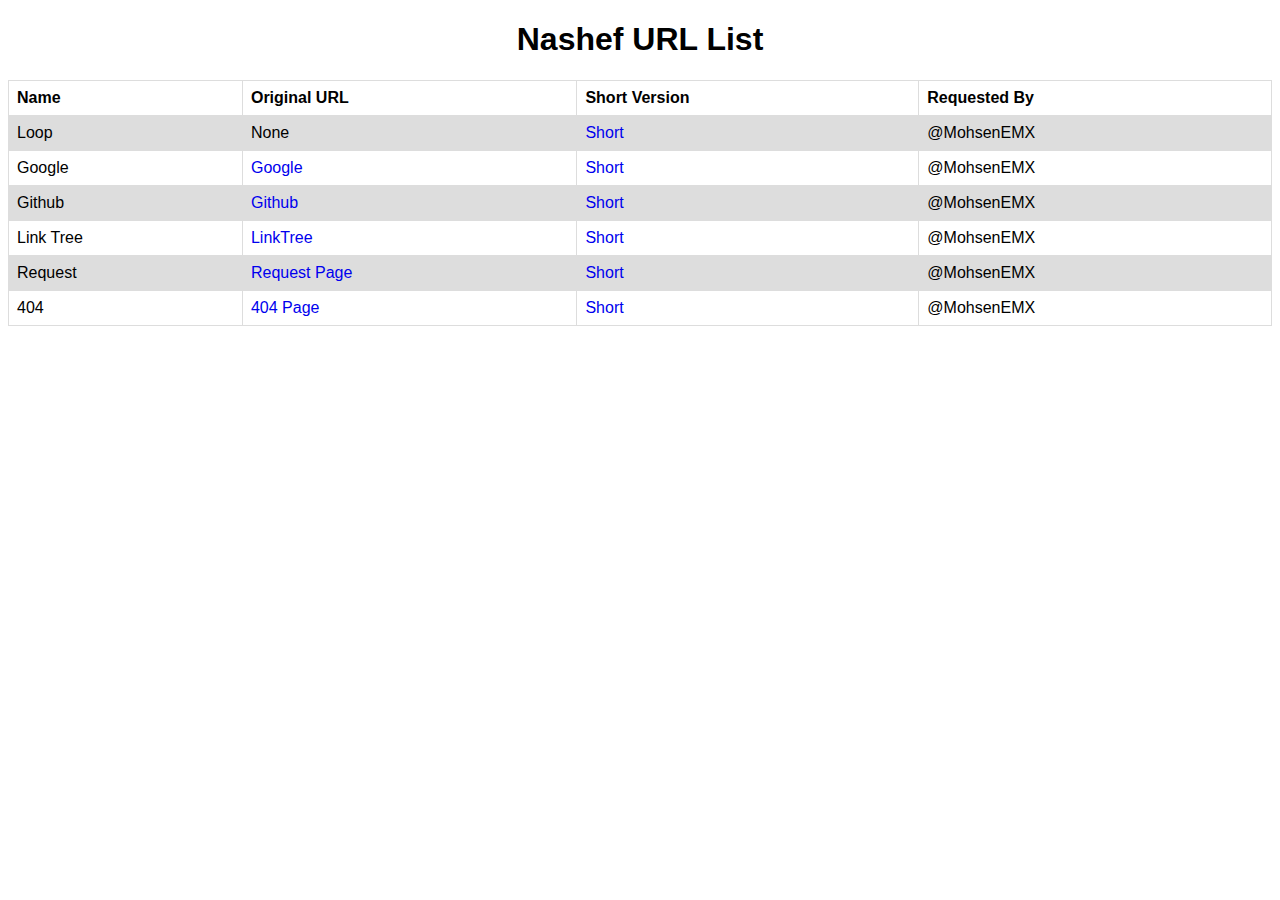
==== urls/index.html @ 03be058a "S #5" ====
<!DOCTYPE html>
<html lang="en">
<head>
    <meta charset="UTF-8">
    <meta http-equiv="X-UA-Compatible" content="IE=edge">
    <meta name="viewport" content="width=device-width, initial-scale=1.0">
    <title>Applying for </title>
    <link rel="shortcut icon" href="../assets/favicon.ico" type="image/x-icon">
    <link rel="stylesheet" href="../assets/style.css">
    <style>
        table {
          border-collapse: collapse;
          width: 100%;
        }
        
        td, th {
          border: 1px solid #dddddd;
          text-align: left;
          padding: 8px;
        }
        
        tr:nth-child(even) {
          background-color: #dddddd;
        }
        </style>
</head>
<body>
    <center><h1>Nashef URL List</h1></center>
    <table>
        <tr>
          <th>Name</th>
          <th>Original URL</th>
          <th>Short Version</th>
          <th>Requested By</th>
        </tr>
        <tr>
          <td>Loop</td>
          <td> None </td>
          <td><a href="https://s.nashef.ir/?u=loop">Short</a></td>
          <td>@MohsenEMX</td>
        </tr>
        <tr>
          <td>Google</td>
          <td><a href="https://google.com">Google</a></td>
          <td><a href="https://s.nashef.ir/?u=g">Short</a></td>
          <td>@MohsenEMX</td>
        </tr>
        <tr>
            <td>Github</td>
            <td><a href="https://github.com/MohsenEMX">Github</a></td>
            <td><a href="https://s.nashef.ir/?u=github">Short</a></td>
            <td>@MohsenEMX</td>
        </tr>
        <tr>
            <td>Link Tree</td>
            <td><a href="https://linktr.ee/MohsenEMX">LinkTree</a></td>
            <td><a href="https://s.nashef.ir/?u=social">Short</a></td>
            <td>@MohsenEMX</td>
        </tr>
        <tr>
            <td>Request</td>
            <td><a href="../request/">Request Page</a></td>
            <td><a href="https://s.nashef.ir/?u=request">Short</a></td>
            <td>@MohsenEMX</td>
        </tr>
        <tr>
            <td>404</td>
            <td><a href="../404.html">404 Page</a></td>
            <td><a href="https://s.nashef.ir/grereste4edg">Short</a></td>
            <td>@MohsenEMX</td>
        </tr>
      </table>
</body>
</html>
---- assets/style.css ----
html {
    overflow: hidden;
    font-family:'Trebuchet MS', 'Lucida Sans Unicode', 'Lucida Grande', 'Lucida Sans', Arial, sans-serif ;
}
a {
    text-decoration: none;
    transition: 0.3s;
}
a:hover {
    color: rgb(233, 43, 69);
}
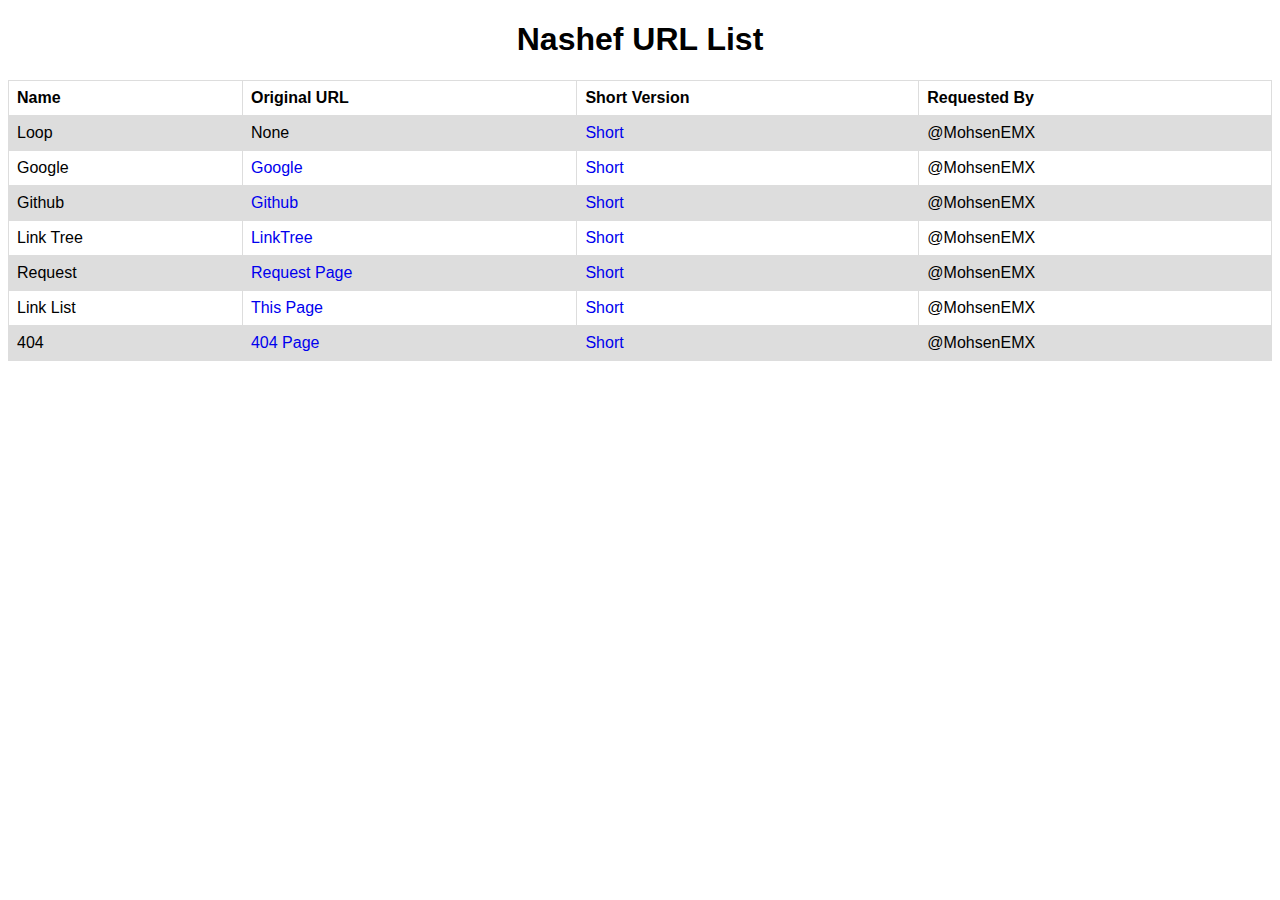
==== commit 0575c3fe: "S #6" ====
--- a/urls/index.html
+++ b/urls/index.html
@@ -4,7 +4,8 @@
     <meta charset="UTF-8">
     <meta http-equiv="X-UA-Compatible" content="IE=edge">
     <meta name="viewport" content="width=device-width, initial-scale=1.0">
-    <title>Applying for </title>
+    <title>Nashef URL List</title>
+    <meta name="description" content="Nashef URL - Submitted Links">
     <link rel="shortcut icon" href="../assets/favicon.ico" type="image/x-icon">
     <link rel="stylesheet" href="../assets/style.css">
     <style>
@@ -64,6 +65,12 @@
             <td>@MohsenEMX</td>
         </tr>
         <tr>
+          <td>Link List</td>
+          <td><a href="../urls/">This Page</a></td>
+          <td><a href="https://s.nashef.ir/?u=links">Short</a></td>
+          <td>@MohsenEMX</td>
+      </tr>
+        <tr>
             <td>404</td>
             <td><a href="../404.html">404 Page</a></td>
             <td><a href="https://s.nashef.ir/grereste4edg">Short</a></td>
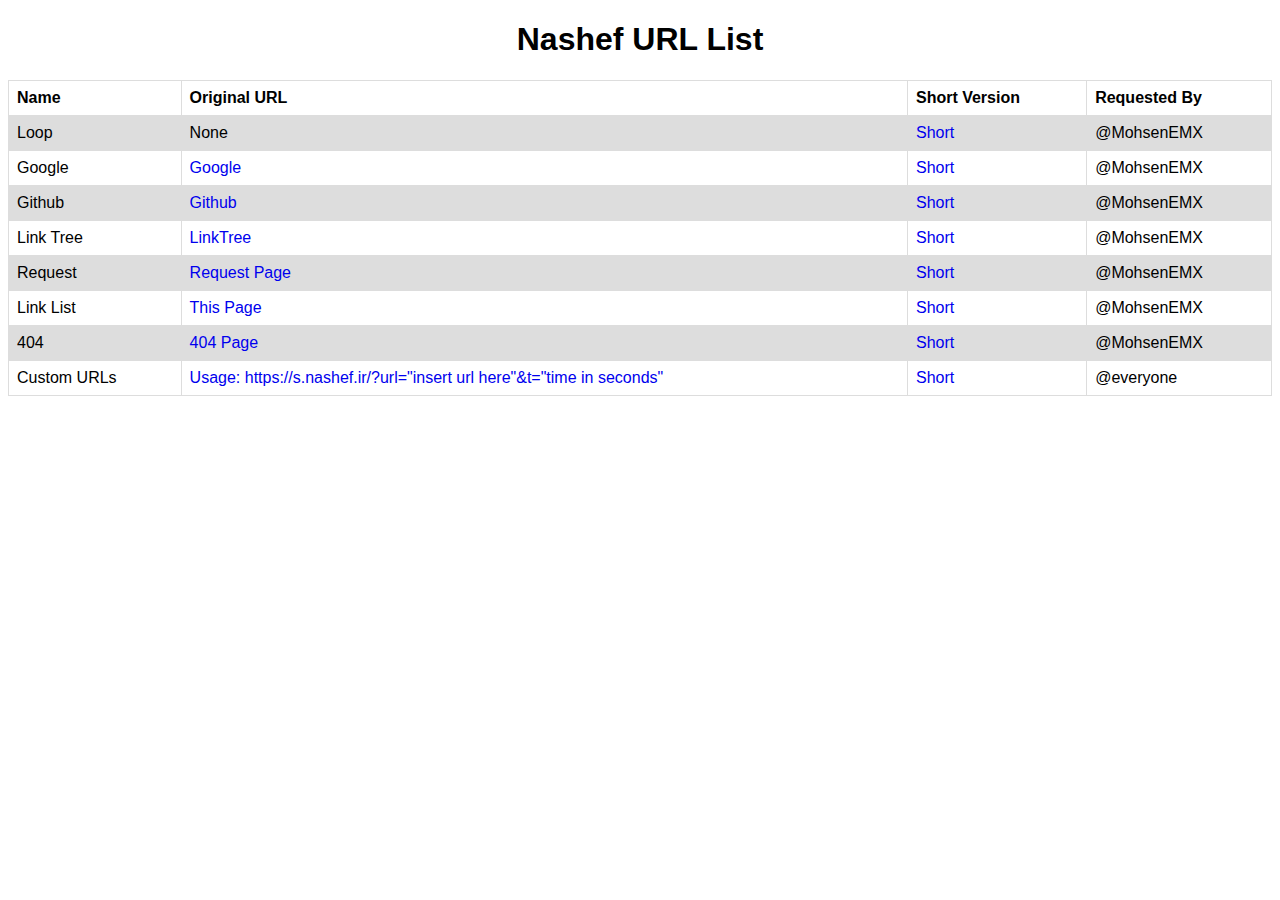
==== commit 91072752: "#69" ====
--- a/urls/index.html
+++ b/urls/index.html
@@ -76,6 +76,12 @@
             <td><a href="https://s.nashef.ir/grereste4edg">Short</a></td>
             <td>@MohsenEMX</td>
         </tr>
+        <tr>
+          <td>Custom URLs</td>
+          <td><a href="https://s.nashef.ir/?url=https://s.nashef.ir/?u=links">Usage: https://s.nashef.ir/?url="insert url here"&t="time in seconds"</a></td>
+          <td><a href="#">Short</a></td>
+          <td>@everyone</td>
+      </tr>
       </table>
 </body>
 </html>